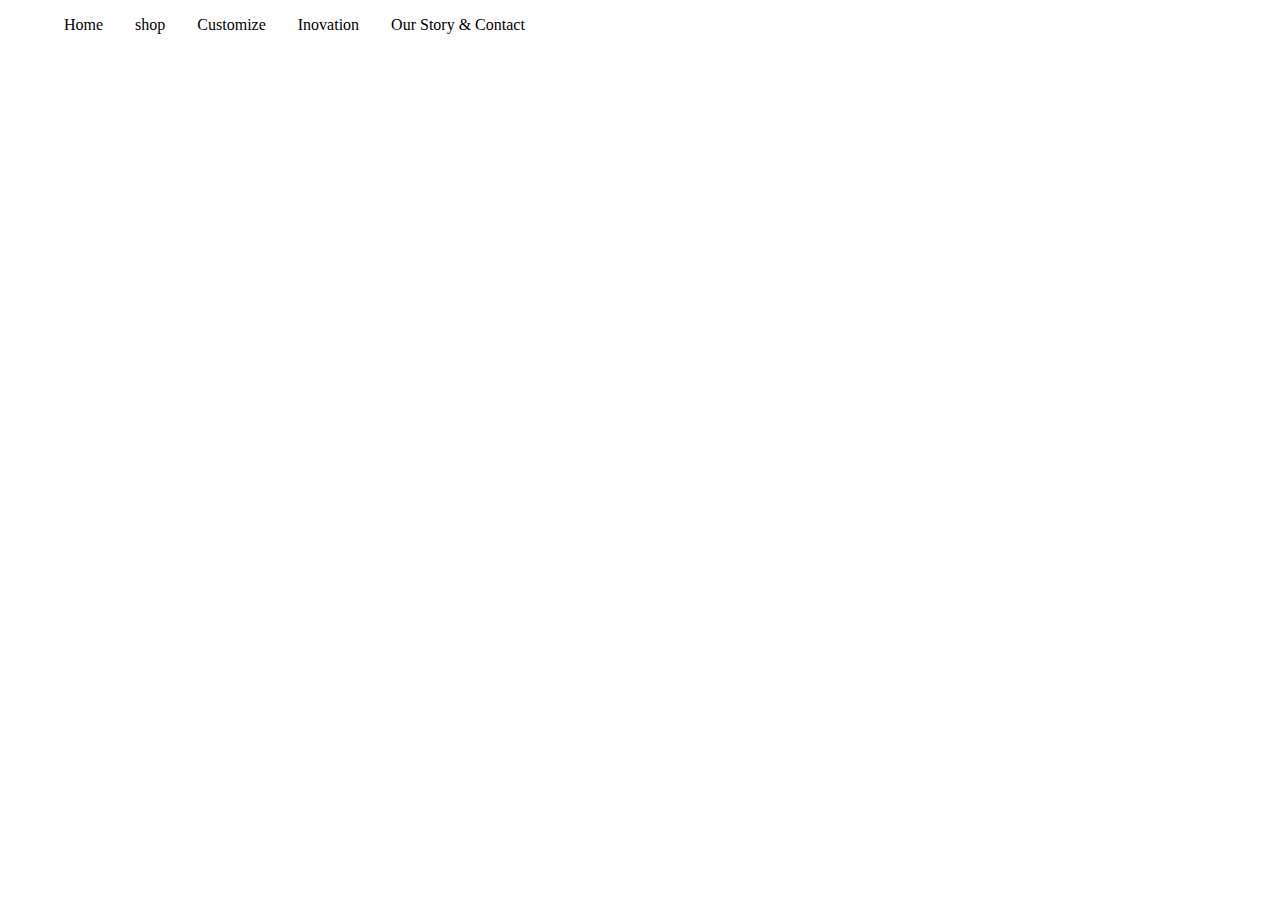
==== contact.html @ 14d50544 "add contact page" ====
<!doctype html>
<html>
<head>
<link href="css/styles.css" rel="stylesheet" type="text/css">
<meta charset="UTF-8">
<title>Untitled Document</title>
</head>

<body>
<ul>
	<li><a href="#home.html">Home</a></li>
	<li><a href="#shops.html">shop</a></li>
	<li><a href="#customize.html">Customize</a></li>
	<li><a href="#Inovation.html">Inovation</a></li>
	<li><a href="#ourstory.html">Our Story & Contact</a></li>
</ul>
</body>
</html>
---- css/styles.css ----
@charset "UTF-8";
/* CSS Document */


ul {
	list-style-type: none;
    align-content: center;
	
 	
}
li {
	float: left;
}

a:link {
	display: black;
	padding: 14px 16px;
	text-decoration: none;
	color: black;
	background-color: 
	
}

a:visited {
	color: white;
	
}

a:hover{
	
	color: blue;
}

a:active {
	
	color: green;
	
}

td{
	padding: 4px 30px;
	border-left: 1px solid#CACACA;
	border-right: 1px solid#CACACA;
}

th {
	text-align: left;
	padding: 0 20px;
	
}

tr {
	border-left: 1px solid #eedd1;
	vertical-align: bottom;
	
}

tr:nth-child(2n){
	background-color: #eeedd1
}
tr:nth-child(2){
	border-top: 1px solid#CACACA;
}
span {
	font-style: italic;
	font-weight: 200;
}
table {
	border-collapse:collapse;
	border-bottom: 1px solid#CACACA;
}
h1{
	font-family: Gotham, Helvetica Neue, Helvetica, Arial," sans-serif"
	
}

h2{
	font-family: Helvetica Neue," sans-serif";
}
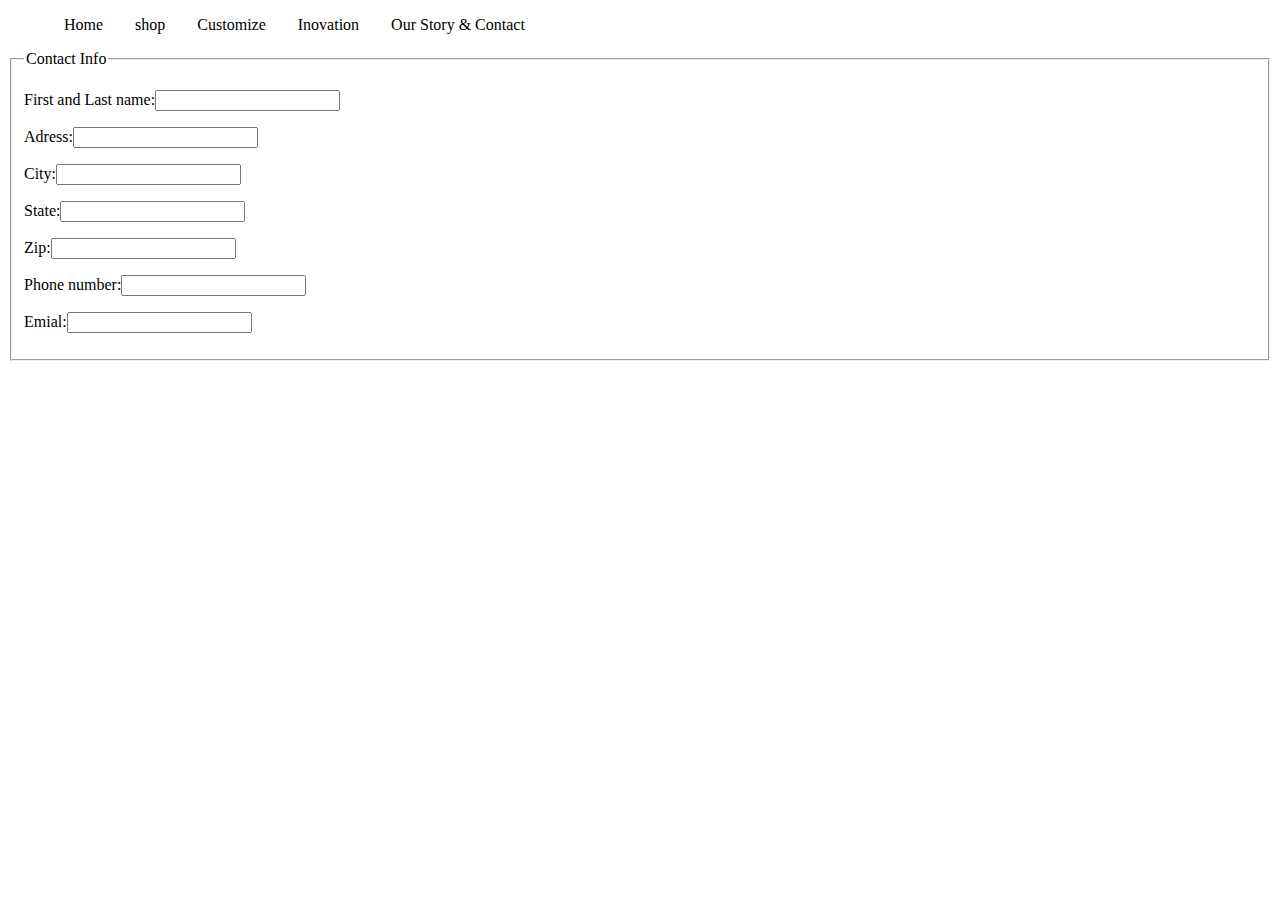
==== commit 1b58cb22: "working on gender form" ====
--- a/contact.html
+++ b/contact.html
@@ -14,5 +14,18 @@
 	<li><a href="#Inovation.html">Inovation</a></li>
 	<li><a href="#ourstory.html">Our Story & Contact</a></li>
 </ul>
+<fieldset>
+<legend> Contact Info</legend>
+<p><label> First and Last name:<input type="text" name="First and last name"/></label></p>
+<p><label> Adress:<input type="text" name="Adress"/></label></p>
+<p><label> City:<input type="text" name="City"/></label></p>
+<p><label> State:<input type="text" name="state"/></label></p>
+<p><label> Zip:<input type="text" name="zip"/></label></p>
+<p><label> Phone number:<input type="text" name="phone number"/></label></p>
+<p><label> Emial:<input type="text" name="email"/></label></p>
+
+
+
+</fieldset>
 </body>
 </html>
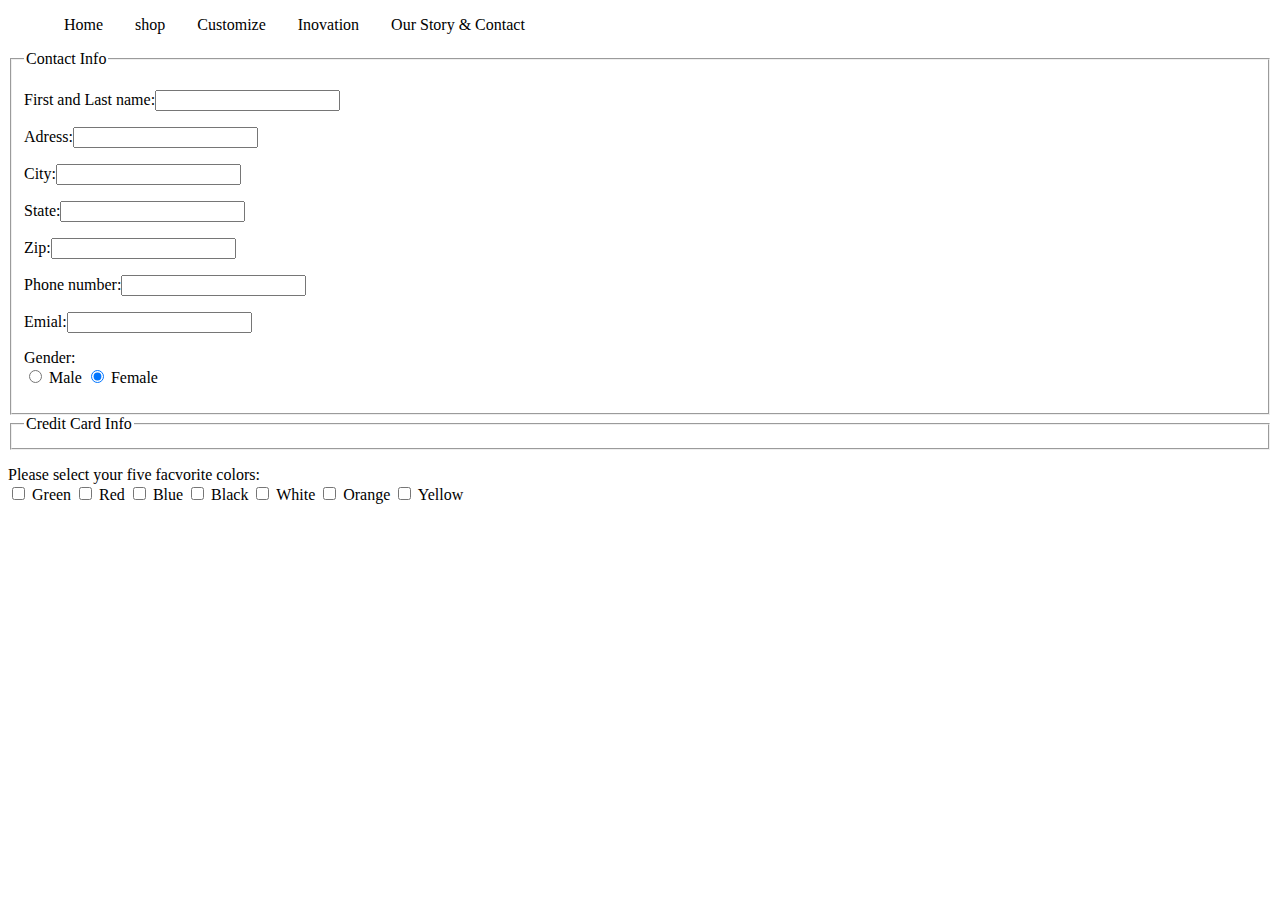
==== commit c51442d2: "credit card fieldset" ====
--- a/contact.html
+++ b/contact.html
@@ -23,9 +23,27 @@
 <p><label> Zip:<input type="text" name="zip"/></label></p>
 <p><label> Phone number:<input type="text" name="phone number"/></label></p>
 <p><label> Emial:<input type="text" name="email"/></label></p>
+<p>Gender:
+<br/>
+<input type="radio" name="gender" value="Male" checked="checked" /> Male
+<input type="radio" name="gender" value="Female" checked="checked" /> Female
+</p>
+</fieldset>
+<fieldset>
+	<legend> Credit Card Info</legend>
+</fieldset>
+<form>
+	<p>Please select your five facvorite colors:
+	<br/>
+	<input type="checkbox" name="color" value="Green"  /> Green
+	<input type="checkbox" name="color" value="Red"  /> Red
+	<input type="checkbox" name="color" value="Blue"  /> Blue
+	<input type="checkbox" name="color" value="Black"  /> Black
+	<input type="checkbox" name="color" value="White"  /> White
+	<input type="checkbox" name="color" value="Orange"  /> Orange
+	<input type="checkbox" name="color" value="Yellow"  /> Yellow
+	</p>
+</form>
 
-
-
-</fieldset>
 </body>
 </html>
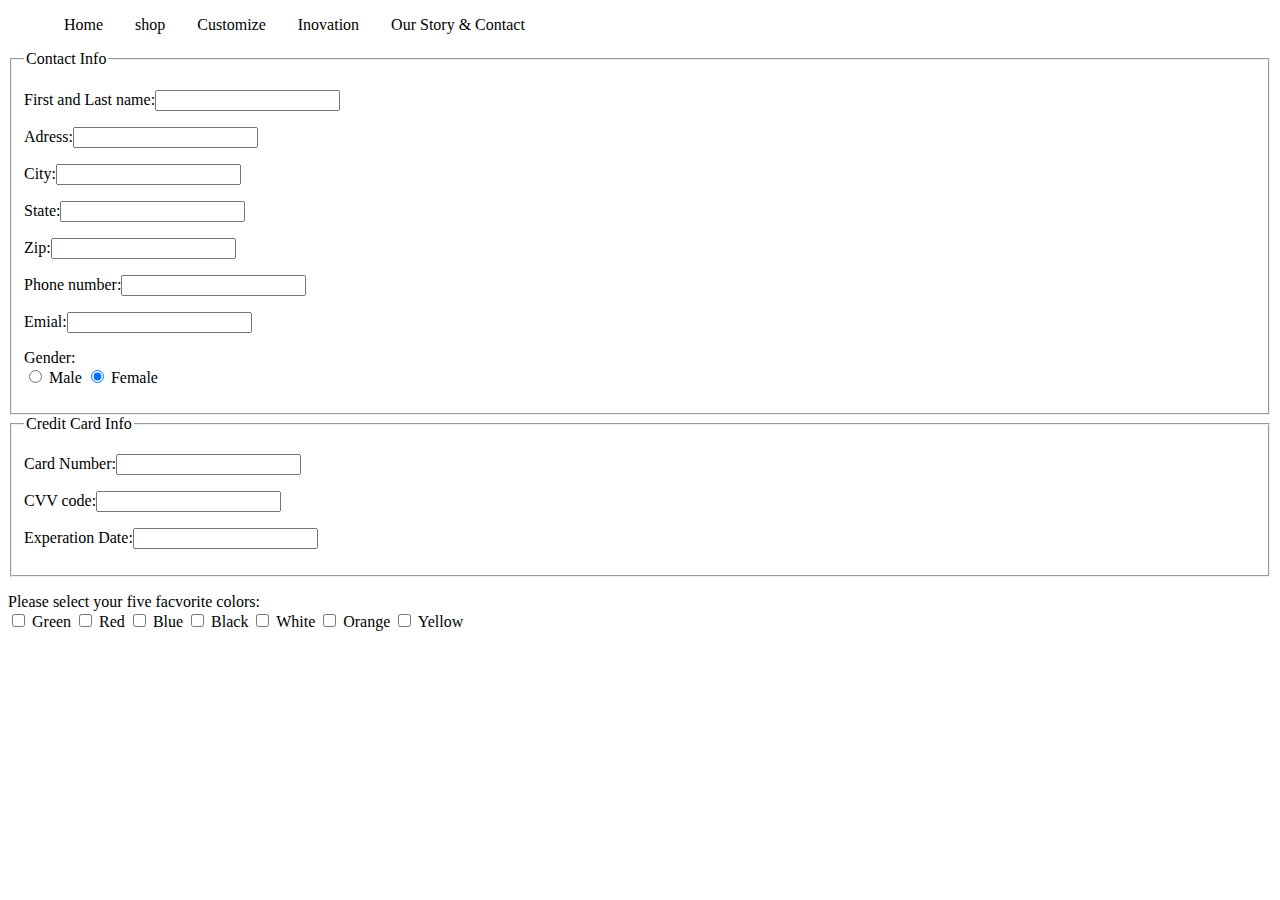
==== commit afb1e652: "submit button" ====
--- a/contact.html
+++ b/contact.html
@@ -31,6 +31,9 @@
 </fieldset>
 <fieldset>
 	<legend> Credit Card Info</legend>
+	<p><label> Card Number:<input type="text" name="Card name"/></label></p>
+	<p><label> CVV code:<input type="text" name="CVV code"/></label></p>
+	<p><label> Experation Date:<input type="text" name="Experation Date"/></label></p>
 </fieldset>
 <form>
 	<p>Please select your five facvorite colors:
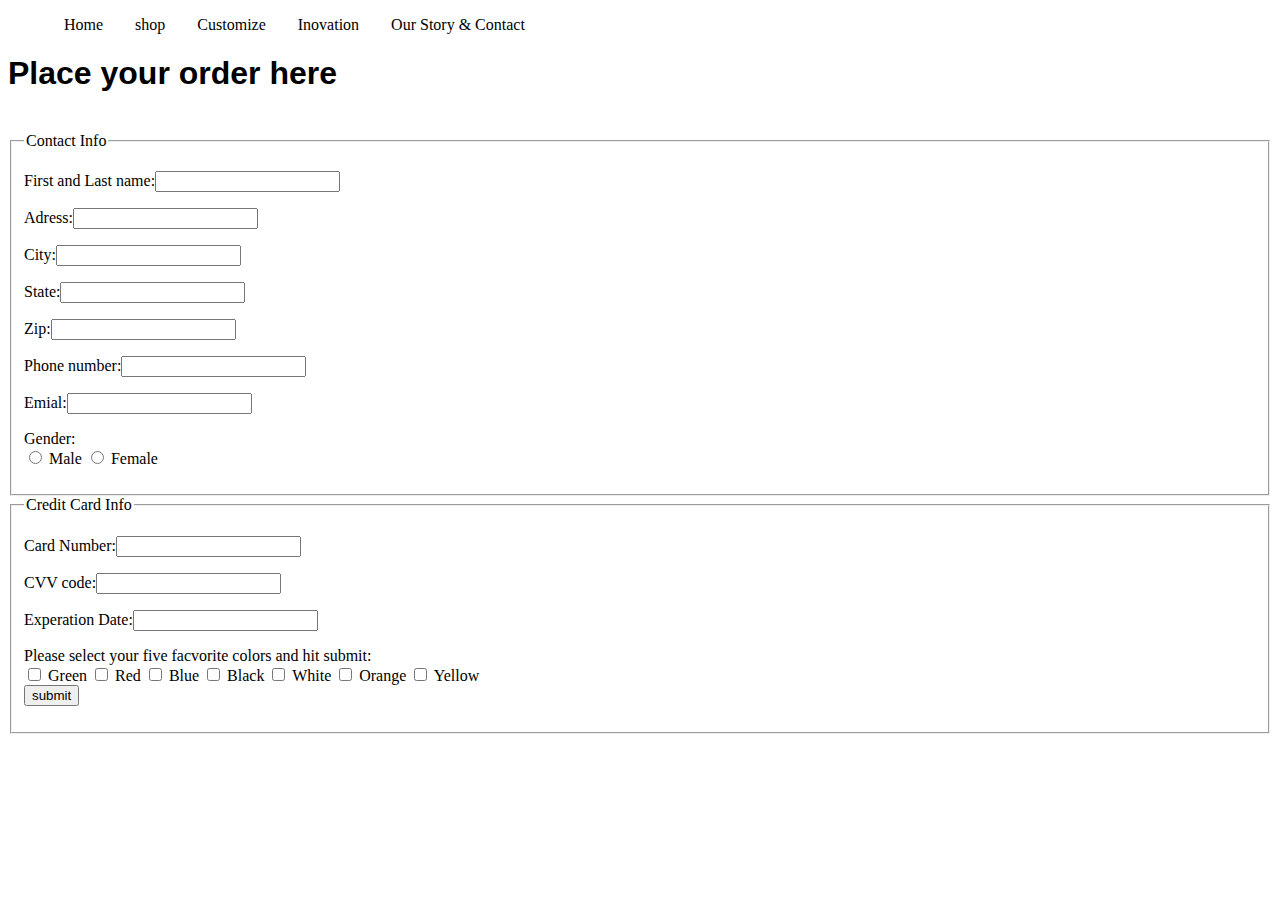
==== commit 06daab40: "form complete" ====
--- a/contact.html
+++ b/contact.html
@@ -14,6 +14,8 @@
 	<li><a href="#Inovation.html">Inovation</a></li>
 	<li><a href="#ourstory.html">Our Story & Contact</a></li>
 </ul>
+<h1>Place your order here</h1>
+<br/>
 <fieldset>
 <legend> Contact Info</legend>
 <p><label> First and Last name:<input type="text" name="First and last name"/></label></p>
@@ -25,8 +27,8 @@
 <p><label> Emial:<input type="text" name="email"/></label></p>
 <p>Gender:
 <br/>
-<input type="radio" name="gender" value="Male" checked="checked" /> Male
-<input type="radio" name="gender" value="Female" checked="checked" /> Female
+<input type="radio" name="gender" value="Male"  /> Male
+<input type="radio" name="gender" value="Female"  /> Female
 </p>
 </fieldset>
 <fieldset>
@@ -34,9 +36,7 @@
 	<p><label> Card Number:<input type="text" name="Card name"/></label></p>
 	<p><label> CVV code:<input type="text" name="CVV code"/></label></p>
 	<p><label> Experation Date:<input type="text" name="Experation Date"/></label></p>
-</fieldset>
-<form>
-	<p>Please select your five facvorite colors:
+		<p>Please select your five facvorite colors and hit submit:
 	<br/>
 	<input type="checkbox" name="color" value="Green"  /> Green
 	<input type="checkbox" name="color" value="Red"  /> Red
@@ -45,8 +45,10 @@
 	<input type="checkbox" name="color" value="White"  /> White
 	<input type="checkbox" name="color" value="Orange"  /> Orange
 	<input type="checkbox" name="color" value="Yellow"  /> Yellow
+	<br/>
+		<input type="submit" name="Submit" value="submit"/>
 	</p>
-</form>
+</fieldset>
 
 </body>
 </html>
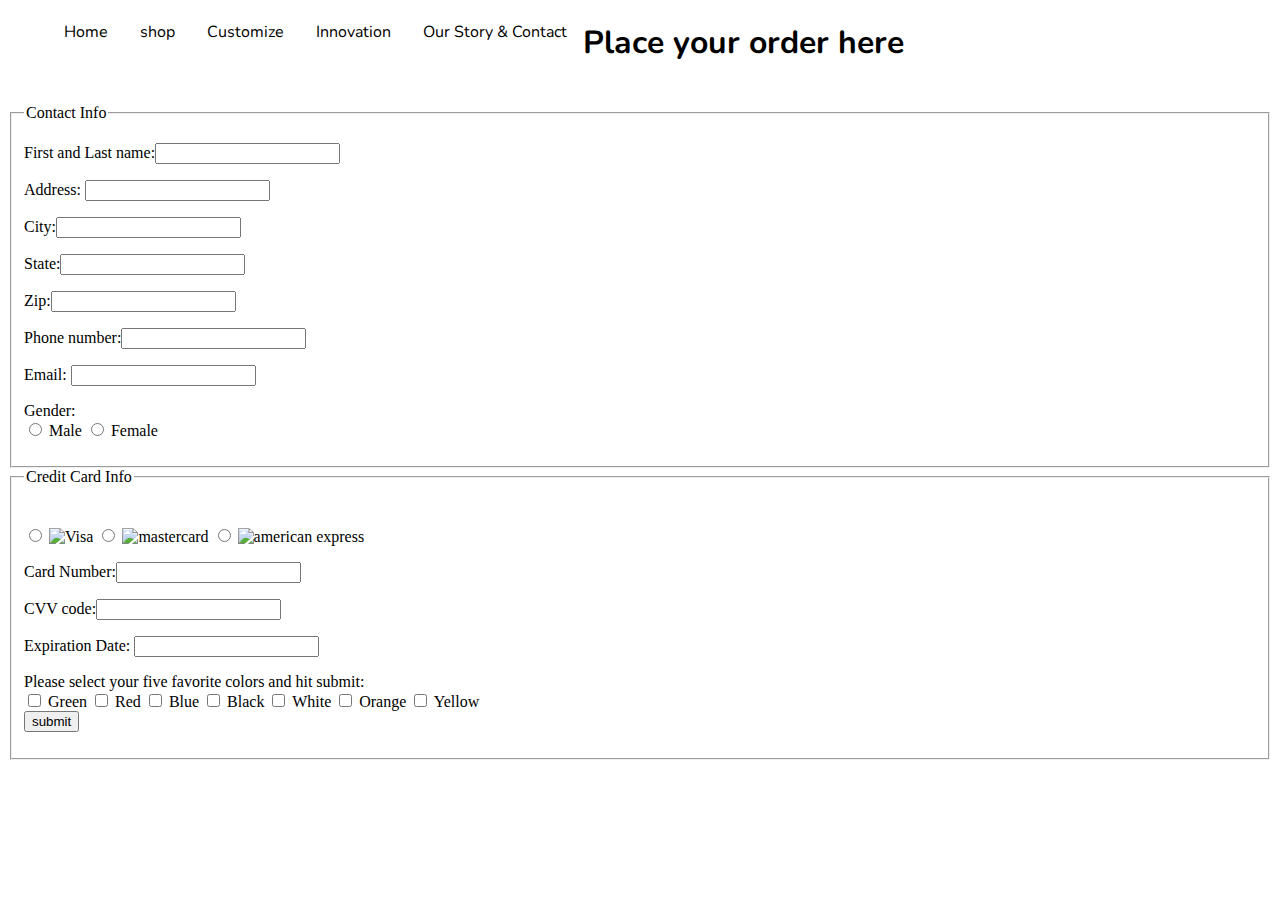
==== commit bc60b434: "adding style" ====
--- a/contact.html
+++ b/contact.html
@@ -2,16 +2,17 @@
 <html>
 <head>
 <link href="css/styles.css" rel="stylesheet" type="text/css">
+<link href="https://fonts.googleapis.com/css?family=Nunito" rel="stylesheet">
 <meta charset="UTF-8">
 <title>Untitled Document</title>
 </head>
 
 <body>
 <ul>
-	<li><a href="#home.html">Home</a></li>
+	<li><a href="index.html">Home</a></li>
 	<li><a href="#shops.html">shop</a></li>
 	<li><a href="#customize.html">Customize</a></li>
-	<li><a href="#Inovation.html">Inovation</a></li>
+	<li><a href="#Inovation.html">Innovation</a></li>
 	<li><a href="#ourstory.html">Our Story & Contact</a></li>
 </ul>
 <h1>Place your order here</h1>
@@ -19,12 +20,16 @@
 <fieldset>
 <legend> Contact Info</legend>
 <p><label> First and Last name:<input type="text" name="First and last name"/></label></p>
-<p><label> Adress:<input type="text" name="Adress"/></label></p>
+<p>
+  <label> Address:
+    <input type="text" name="Adress"/></label></p>
 <p><label> City:<input type="text" name="City"/></label></p>
 <p><label> State:<input type="text" name="state"/></label></p>
 <p><label> Zip:<input type="text" name="zip"/></label></p>
 <p><label> Phone number:<input type="text" name="phone number"/></label></p>
-<p><label> Emial:<input type="text" name="email"/></label></p>
+<p>
+  <label> Email:
+    <input type="text" name="email"/></label></p>
 <p>Gender:
 <br/>
 <input type="radio" name="gender" value="Male"  /> Male
@@ -32,11 +37,19 @@
 </p>
 </fieldset>
 <fieldset>
+<p>
+<br/>
+<input type="radio" name="card type" value="visa"  /> <img src="images/visa.png" alt="Visa"/>
+<input type="radio" name="card type" value="master card"  /> <img src="images/mastercard1979.png" alt="mastercard"/>
+<input type="radio" name="card type" value="AmericanExpress"  /> <img src="images/american_express.png" alt="american express"/>
+</p>
 	<legend> Credit Card Info</legend>
 	<p><label> Card Number:<input type="text" name="Card name"/></label></p>
 	<p><label> CVV code:<input type="text" name="CVV code"/></label></p>
-	<p><label> Experation Date:<input type="text" name="Experation Date"/></label></p>
-		<p>Please select your five facvorite colors and hit submit:
+	<p>
+	  <label> Expiration Date:
+	    <input type="text" name="Experation Date"/></label></p>
+		<p>Please select your five favorite colors and hit submit:
 	<br/>
 	<input type="checkbox" name="color" value="Green"  /> Green
 	<input type="checkbox" name="color" value="Red"  /> Red
--- a/css/styles.css
+++ b/css/styles.css
@@ -4,7 +4,8 @@
 
 ul {
 	list-style-type: none;
-    align-content: center;
+    list-style-type: ;
+	font-family: 'Nunito', sans-serif;
 	
  	
 }
@@ -70,10 +71,10 @@
 	border-bottom: 1px solid#CACACA;
 }
 h1{
-	font-family: Gotham, Helvetica Neue, Helvetica, Arial," sans-serif"
+	font-family: 'Nunito', sans-serif;
 	
 }
 
 h2{
-	font-family: Helvetica Neue," sans-serif";
+	font-family: 'Muli', sans-serif;
 }
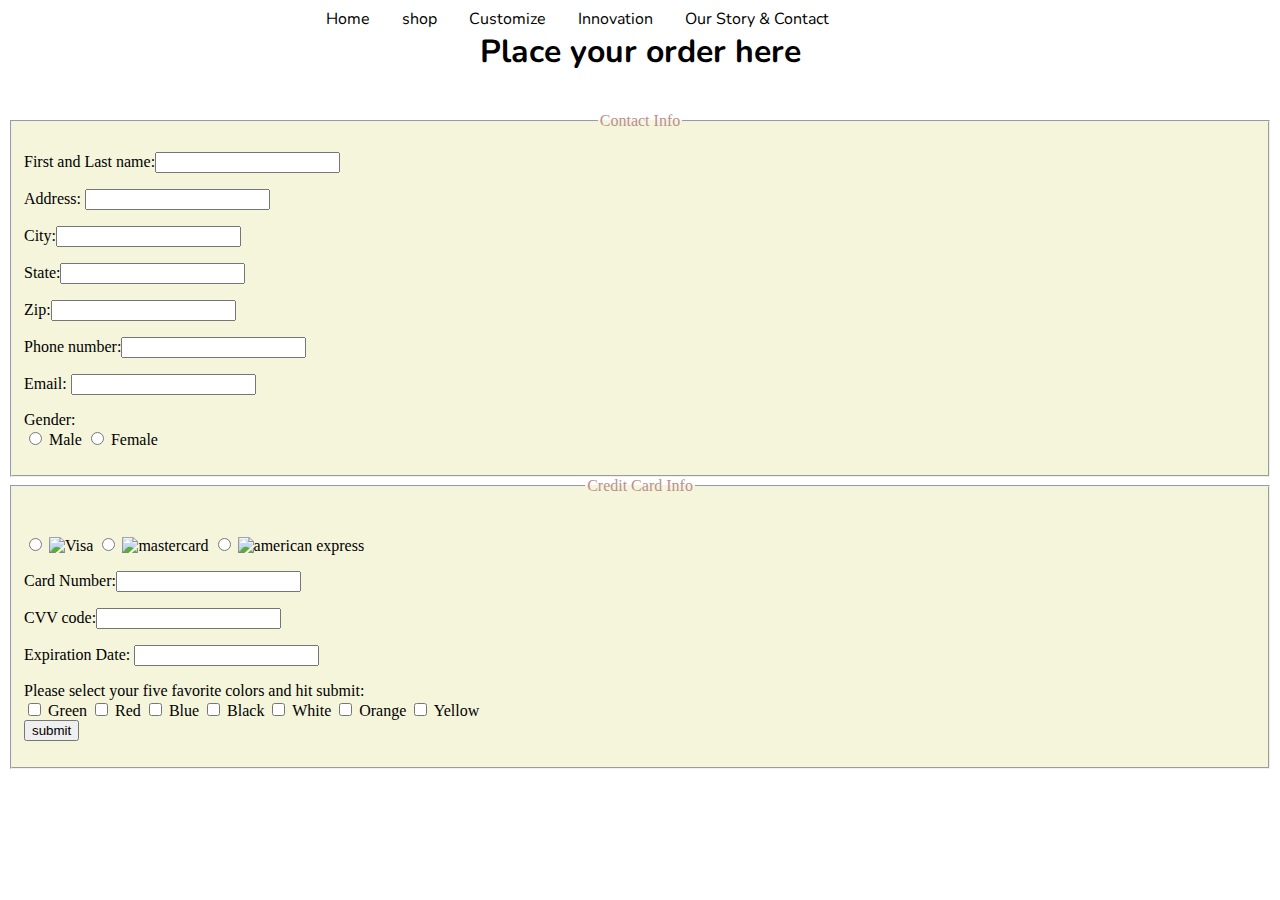
==== commit b7211f45: "centered nave bar" ====
--- a/contact.html
+++ b/contact.html
@@ -8,6 +8,7 @@
 </head>
 
 <body>
+<nav>
 <ul>
 	<li><a href="index.html">Home</a></li>
 	<li><a href="#shops.html">shop</a></li>
@@ -15,6 +16,7 @@
 	<li><a href="#Inovation.html">Innovation</a></li>
 	<li><a href="#ourstory.html">Our Story & Contact</a></li>
 </ul>
+</nav>
 <h1>Place your order here</h1>
 <br/>
 <fieldset>
--- a/css/styles.css
+++ b/css/styles.css
@@ -4,22 +4,21 @@
 
 ul {
 	list-style-type: none;
-    list-style-type: ;
 	font-family: 'Nunito', sans-serif;
-	
- 	
+	display: block;
+ 	width: 700px;
+	margin: 0 auto;
 }
 li {
 	float: left;
+	display: inline-block;
 }
 
 a:link {
 	display: black;
 	padding: 14px 16px;
 	text-decoration: none;
-	color: black;
-	background-color: 
-	
+	color: black;	
 }
 
 a:visited {
@@ -72,9 +71,22 @@
 }
 h1{
 	font-family: 'Nunito', sans-serif;
+	clear: both;
+	text-align: center;
 	
 }
 
 h2{
 	font-family: 'Muli', sans-serif;
 }
+legend {
+	color: rosybrown;
+	text-align: center;
+	font-weight: 200;
+	
+}
+fieldset {
+	
+	background-color: beige;
+	
+}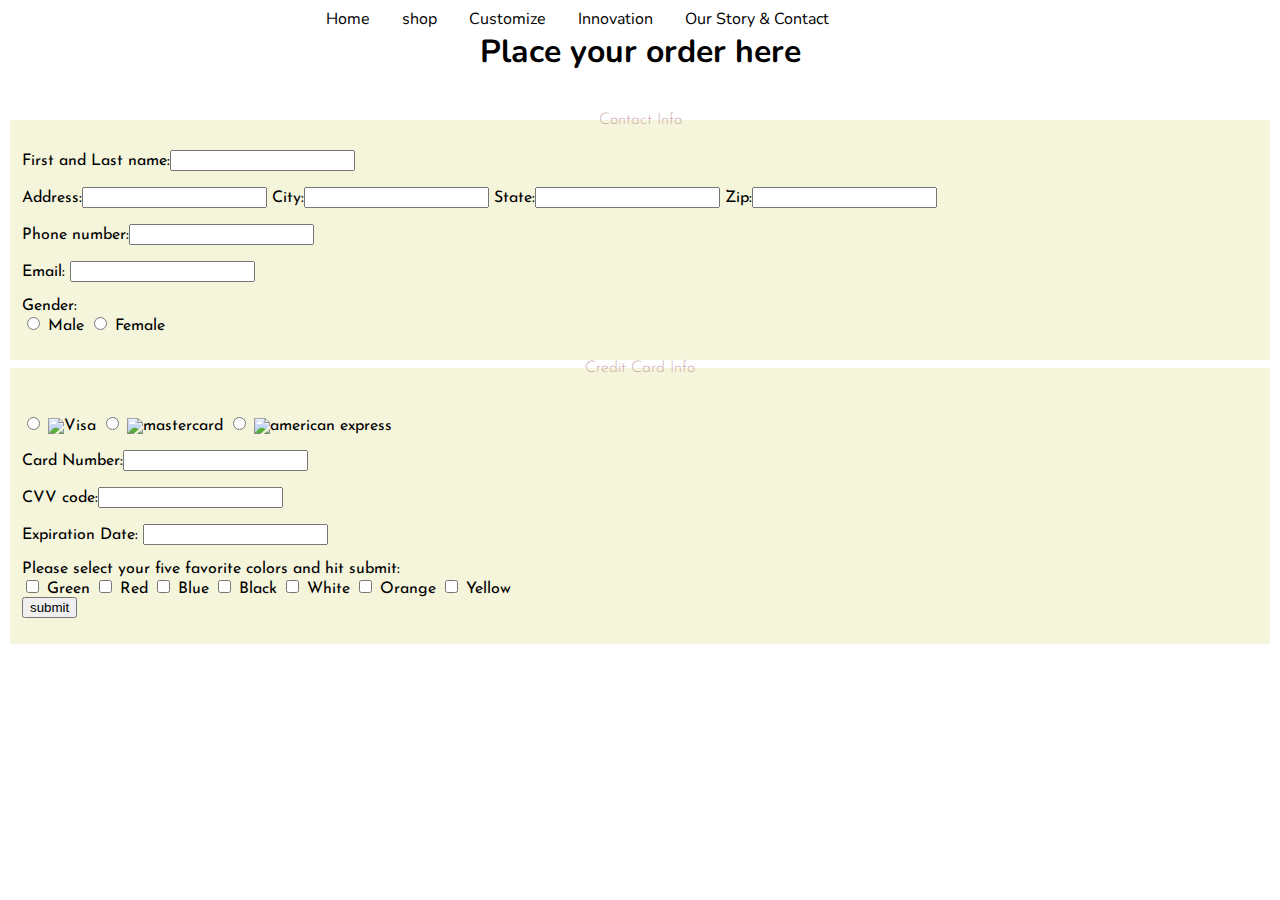
==== commit e355e373: "final commit" ====
--- a/contact.html
+++ b/contact.html
@@ -2,7 +2,7 @@
 <html>
 <head>
 <link href="css/styles.css" rel="stylesheet" type="text/css">
-<link href="https://fonts.googleapis.com/css?family=Nunito" rel="stylesheet">
+<link href="https://fonts.googleapis.com/css?family=Josefin+Sans|Muli|Nunito" rel="stylesheet">
 <meta charset="UTF-8">
 <title>Untitled Document</title>
 </head>
@@ -22,12 +22,10 @@
 <fieldset>
 <legend> Contact Info</legend>
 <p><label> First and Last name:<input type="text" name="First and last name"/></label></p>
-<p>
-  <label> Address:
-    <input type="text" name="Adress"/></label></p>
-<p><label> City:<input type="text" name="City"/></label></p>
-<p><label> State:<input type="text" name="state"/></label></p>
-<p><label> Zip:<input type="text" name="zip"/></label></p>
+  <label> Address:<input type="text" name="Adress"/></label>
+<label> City:<input type="text" name="City"/></label>
+<label> State:<input type="text" name="state"/></label>
+<label> Zip:<input type="text" name="zip"/></label>
 <p><label> Phone number:<input type="text" name="phone number"/></label></p>
 <p>
   <label> Email:
--- a/css/styles.css
+++ b/css/styles.css
@@ -78,6 +78,7 @@
 
 h2{
 	font-family: 'Muli', sans-serif;
+	text-align: center;
 }
 legend {
 	color: rosybrown;
@@ -86,7 +87,8 @@
 	
 }
 fieldset {
-	
+	border: thin;
 	background-color: beige;
+	font-family: 'Josefin Sans', sans-serif;
 	
 }